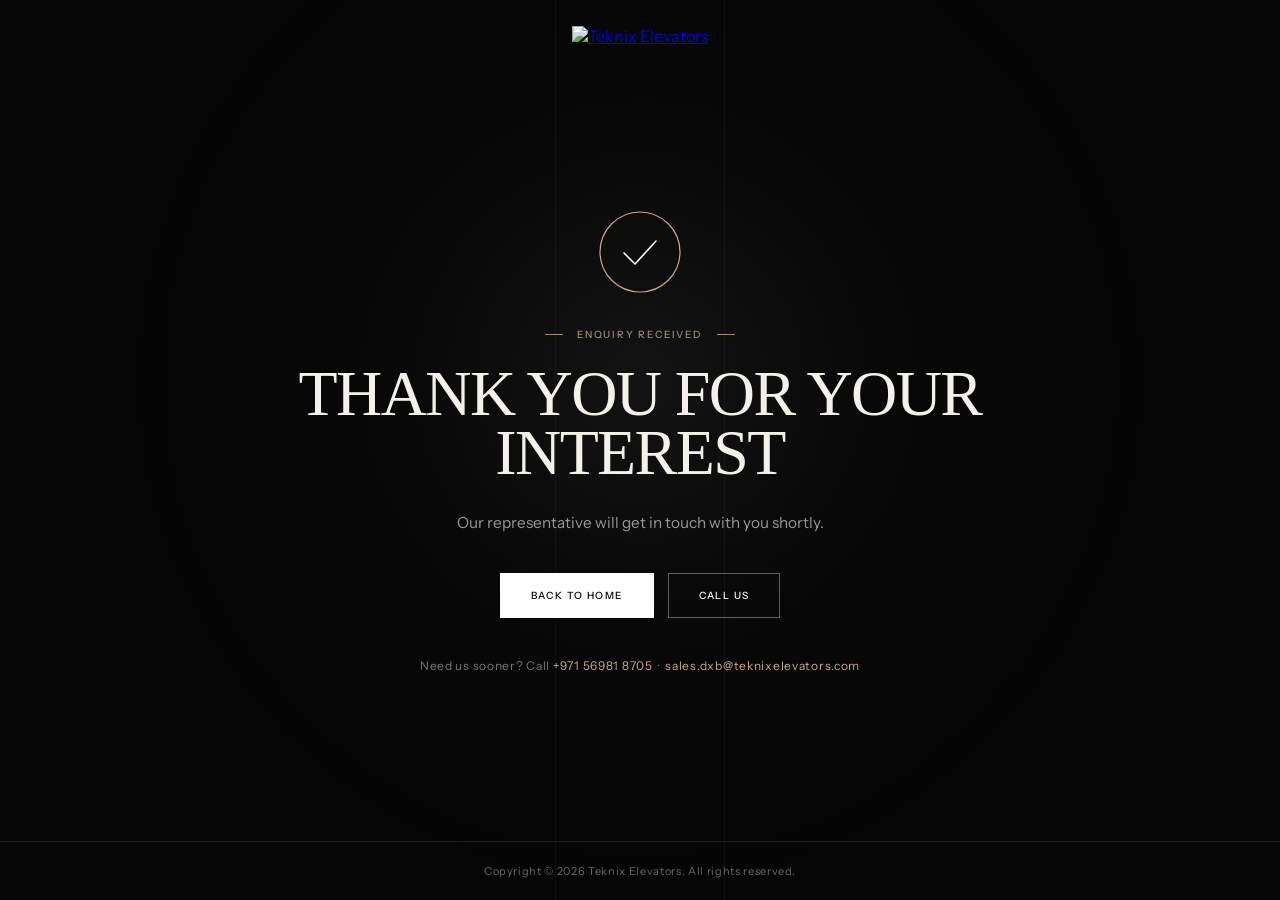
==== thankyou.html @ 10944f8e "Changes completed" ====
<!DOCTYPE html>
<html lang="en">

<head>
    <meta charset="UTF-8">
    <meta name="viewport" content="width=device-width, initial-scale=1, viewport-fit=cover">
    <title>Thank You | Teknix Elevators UAE</title>
    <meta name="robots" content="noindex, nofollow">
    <meta name="theme-color" content="#050505">
    <link rel="icon" href="./favicon.png" type="image/png">
    <link rel="shortcut icon" href="./favicon.ico" type="image/x-icon">

    <!-- Google tag (gtag.js) -->
    <script async src="https://www.googletagmanager.com/gtag/js?id=G-MBTGJ69L9B"></script>
    <script>
        window.dataLayer = window.dataLayer || [];
        function gtag() { dataLayer.push(arguments); }
        gtag('js', new Date());
        gtag('config', 'G-MBTGJ69L9B');
        gtag('config', 'AW-11090469169');
    </script>
    <!-- Taboola Pixel Code -->
    <script type='text/javascript'>
        window._tfa = window._tfa || [];
        window._tfa.push({notify: 'event', name: 'page_view', id: 1635290});
        !function (t, f, a, x) {
            if (!document.getElementById(x)) {
                t.async = 1; t.src = a; t.id = x; f.parentNode.insertBefore(t, f);
            }
        }(document.createElement('script'),
            document.getElementsByTagName('script')[0],
            '//cdn.taboola.com/libtrc/unip/1635290/tfa.js',
            'tb_tfa_script');
    </script>
    <!-- End of Taboola Pixel Code -->

    <!-- Lead conversion event (fires once per visit; refresh will not double-count) -->
    <script>
        (function () {
            var fired = false;
            try { fired = sessionStorage.getItem('teknixUaeLeadConv') === '1'; } catch (e) { }
            if (!fired) {
                gtag('event', 'conversion', { 'send_to': 'AW-11090469169/8SpXCNqjyP8YELHCrKgp' });
                gtag('event', 'conversion', { 'send_to': 'AW-11090469169/StLHCIedvIsYELHCrKgp' });
                try { sessionStorage.setItem('teknixUaeLeadConv', '1'); } catch (e) { }
            }
        })();
    </script>

    <link rel="preconnect" href="https://fonts.googleapis.com">
    <link rel="preconnect" href="https://fonts.gstatic.com" crossorigin>
    <link href="https://fonts.googleapis.com/css2?family=Instrument+Sans:wght@400;500;600&display=swap"
        rel="stylesheet">
    <style>
        @font-face {
            font-family: "Alta";
            src: url("./fonts/Alta_light.otf") format("opentype");
            font-weight: 300;
            font-display: swap
        }

        @font-face {
            font-family: "Alta";
            src: url("./fonts/Alta_regular.otf") format("opentype");
            font-weight: 400;
            font-display: swap
        }

        * {
            margin: 0;
            padding: 0;
            box-sizing: border-box
        }

        :root {
            --gold: #9c8e70;
            --gold2: #c9aa7c;
            --cream: #f4f1eb;
            --ease: cubic-bezier(.22, 1, .36, 1)
        }

        html,
        body {
            min-height: 100%
        }

        body {
            font-family: "Instrument Sans", sans-serif;
            background: #050505;
            color: #fff;
            min-height: 100vh;
            min-height: 100svh;
            display: flex;
            flex-direction: column;
            overflow-x: hidden
        }

        body:before {
            content: "";
            position: fixed;
            inset: 0;
            background: radial-gradient(circle at 50% 42%, rgba(255, 255, 255, .06), rgba(255, 255, 255, .015) 30%, transparent 65%);
            pointer-events: none
        }

        .vl {
            position: fixed;
            top: 0;
            bottom: 0;
            width: 1px;
            background: rgba(255, 255, 255, .04)
        }

        .vl.a {
            left: calc(50% - 85px)
        }

        .vl.b {
            right: calc(50% - 85px)
        }

        header {
            position: relative;
            z-index: 2;
            padding: 26px 5%;
            display: flex;
            justify-content: center
        }

        header img {
            height: 44px;
            width: auto
        }

        main {
            position: relative;
            z-index: 2;
            flex: 1;
            display: flex;
            align-items: center;
            justify-content: center;
            padding: 30px 24px 60px;
            text-align: center
        }

        .box {
            max-width: 720px;
            display: flex;
            flex-direction: column;
            align-items: center
        }

        .tick {
            width: 84px;
            height: 84px;
            margin-bottom: 34px
        }

        .tick circle {
            fill: none;
            stroke: var(--gold2);
            stroke-width: 1.2;
            stroke-dasharray: 252;
            stroke-dashoffset: 252;
            animation: dr 1.2s var(--ease) .2s forwards
        }

        .tick path {
            fill: none;
            stroke: #fff;
            stroke-width: 1.6;
            stroke-linecap: round;
            stroke-linejoin: round;
            stroke-dasharray: 50;
            stroke-dashoffset: 50;
            animation: dr .7s var(--ease) 1s forwards
        }

        @keyframes dr {
            to {
                stroke-dashoffset: 0
            }
        }

        .eyebrow {
            display: flex;
            align-items: center;
            gap: 14px;
            font-size: 10px;
            font-weight: 500;
            letter-spacing: .18em;
            text-transform: uppercase;
            color: var(--gold);
            margin-bottom: 24px
        }

        .eyebrow i {
            width: 18px;
            height: 1px;
            background: var(--gold)
        }

        h1 {
            font-family: "Alta", serif;
            font-weight: 300;
            text-transform: uppercase;
            font-size: clamp(36px, 5vw, 76px);
            line-height: .92;
            letter-spacing: -.025em;
            color: var(--cream)
        }

        p.lead {
            font-size: clamp(14px, 1.2vw, 17px);
            line-height: 1.6;
            color: rgba(255, 255, 255, .58);
            max-width: 500px;
            margin: 28px 0 38px
        }

        .steps {
            display: grid;
            grid-template-columns: repeat(3, 1fr);
            width: 100%;
            border-top: 1px solid rgba(255, 255, 255, .18);
            border-left: 1px solid rgba(255, 255, 255, .18);
            margin-bottom: 44px;
            text-align: left
        }

        .steps div {
            padding: 24px 22px;
            border-right: 1px solid rgba(255, 255, 255, .18);
            border-bottom: 1px solid rgba(255, 255, 255, .18)
        }

        .steps b {
            display: block;
            font-family: "Alta", serif;
            font-weight: 300;
            font-size: 26px;
            color: var(--gold2);
            margin-bottom: 10px
        }

        .steps span {
            font-size: 13px;
            line-height: 1.5;
            color: rgba(255, 255, 255, .6)
        }

        .acts {
            display: flex;
            gap: 14px;
            flex-wrap: wrap;
            justify-content: center
        }

        .btn {
            position: relative;
            display: inline-flex;
            align-items: center;
            justify-content: center;
            gap: 12px;
            overflow: hidden;
            padding: 15px 30px;
            border: 1px solid #fff;
            font-size: 10px;
            font-weight: 500;
            letter-spacing: .14em;
            text-transform: uppercase;
            text-decoration: none;
            transition: color .4s, background .4s, transform .35s
        }

        .btn.w {
            background: #fff;
            color: #000
        }

        .btn.w:hover {
            background: transparent;
            color: #fff;
            transform: translateY(-2px)
        }

        .btn.o {
            background: transparent;
            color: #fff;
            border-color: rgba(255, 255, 255, .35)
        }

        .btn.o:hover {
            background: #fff;
            color: #000;
            transform: translateY(-2px)
        }

        .ct {
            margin-top: 40px;
            font-size: 12px;
            letter-spacing: .06em;
            color: rgba(255, 255, 255, .45)
        }

        .ct a {
            color: var(--gold2);
            text-decoration: none;
            transition: color .3s
        }

        .ct a:hover {
            color: #fff
        }

        .rv {
            opacity: 0;
            transform: translateY(36px);
            animation: up 1s var(--ease) forwards;
            animation-delay: var(--d, .3s)
        }

        @keyframes up {
            to {
                opacity: 1;
                transform: none
            }
        }

        footer {
            position: relative;
            z-index: 2;
            padding: 22px 5%;
            border-top: 1px solid rgba(255, 255, 255, .1);
            font-size: 11px;
            letter-spacing: .06em;
            color: rgba(255, 255, 255, .4);
            text-align: center
        }

        @media(max-width:700px) {
            header img {
                height: 36px
            }

            .steps {
                grid-template-columns: 1fr
            }

            .vl.a {
                left: 20%
            }

            .vl.b {
                right: 20%
            }

            .acts .btn {
                width: 100%
            }

            .tick {
                width: 70px;
                height: 70px;
                margin-bottom: 26px
            }

            .box {
                padding-top: 10px
            }
        }

        @media(prefers-reduced-motion:reduce) {
            * {
                animation-duration: .01s !important;
                animation-delay: 0s !important
            }
        }
    </style>
</head>

<body>
    <span class="vl a"></span><span class="vl b"></span>
    <header><a href="index.html" aria-label="Teknix Elevators"><img src="./icons/logo.png" alt="Teknix Elevators"></a>
    </header>

    <main>
        <div class="box">
            <svg class="tick" viewBox="0 0 84 84" aria-hidden="true">
                <circle cx="42" cy="42" r="40" />
                <path d="M26 43l11 11 21-23" />
            </svg>
            <div class="eyebrow rv" style="--d:.5s"><i></i>ENQUIRY RECEIVED<i></i></div>
            <h1 class="rv" style="--d:.65s">Thank you for your interest</h1>
            <p class="lead rv" style="--d:.85s">Our representative will get in touch with you shortly.</p>
            <div class="acts rv" style="--d:1.15s">
                <a class="btn w" href="index.html">Back to Home</a>
                <a class="btn o" href="tel:+971569818705">Call Us</a>
            </div>
            <p class="ct rv" style="--d:1.3s">Need us sooner? Call <a href="tel:+971569818705">+971 56981 8705</a>
                &nbsp;·&nbsp; <a href="mailto:sales.dxb@teknixelevators.com">sales.dxb@teknixelevators.com</a></p>
        </div>
    </main>

    <footer>Copyright © 2026 Teknix Elevators. All rights reserved.</footer>
</body>

</html>
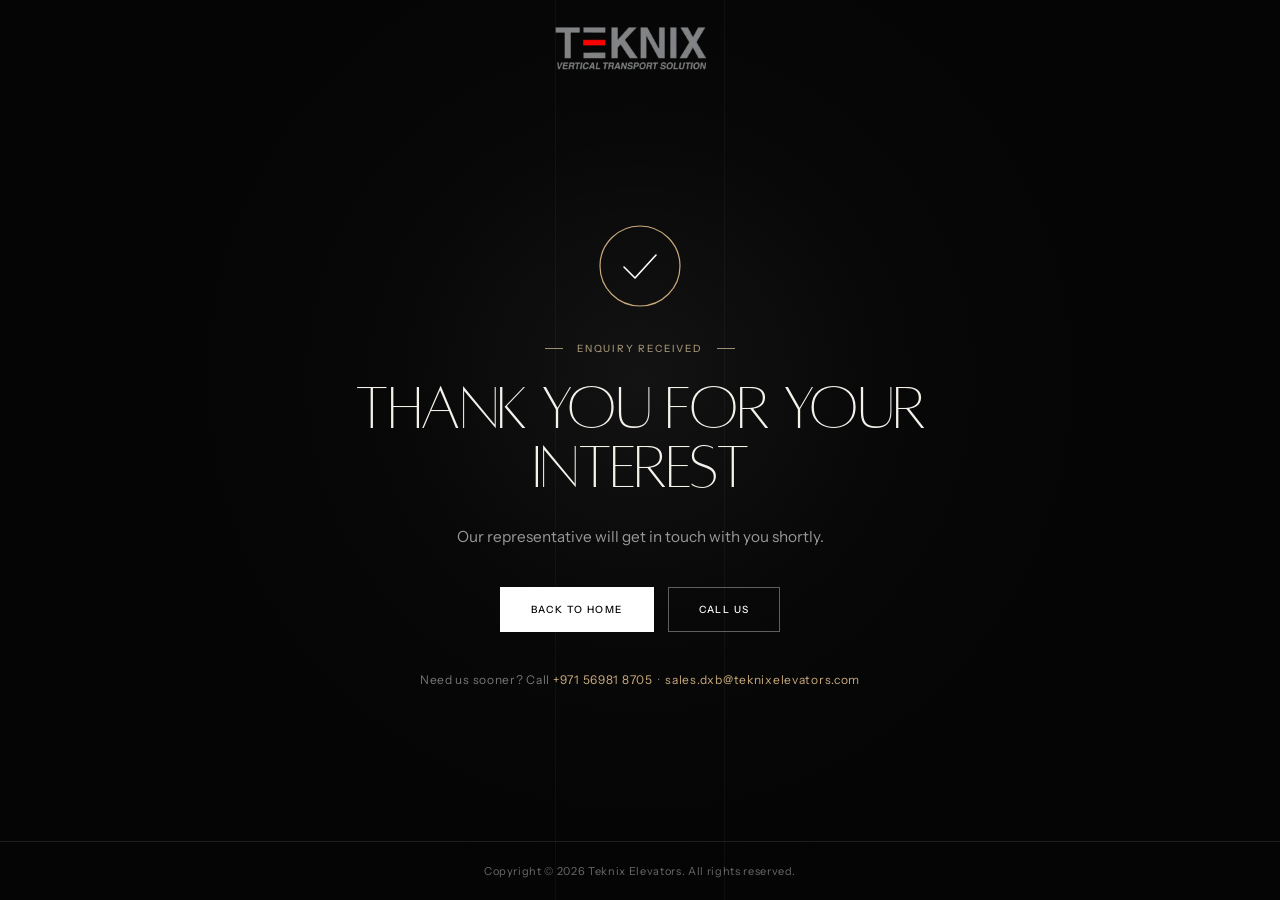
==== commit bc5b7edb: "Chages completed" ====
--- a/thankyou.html
+++ b/thankyou.html
@@ -7,7 +7,7 @@
     <title>Thank You | Teknix Elevators UAE</title>
     <meta name="robots" content="noindex, nofollow">
     <meta name="theme-color" content="#050505">
-    <link rel="icon" href="./favicon.png" type="image/png">
+    <link rel="icon" href="./favicon.webp" type="image/png">
     <link rel="shortcut icon" href="./favicon.ico" type="image/x-icon">
 
     <!-- Google tag (gtag.js) -->
@@ -381,7 +381,7 @@
 
 <body>
     <span class="vl a"></span><span class="vl b"></span>
-    <header><a href="index.html" aria-label="Teknix Elevators"><img src="./icons/logo.png" alt="Teknix Elevators"></a>
+    <header><a href="index.html" aria-label="Teknix Elevators"><img src="./Images/logo.webp" alt="Teknix Elevators"></a>
     </header>
 
     <main>
